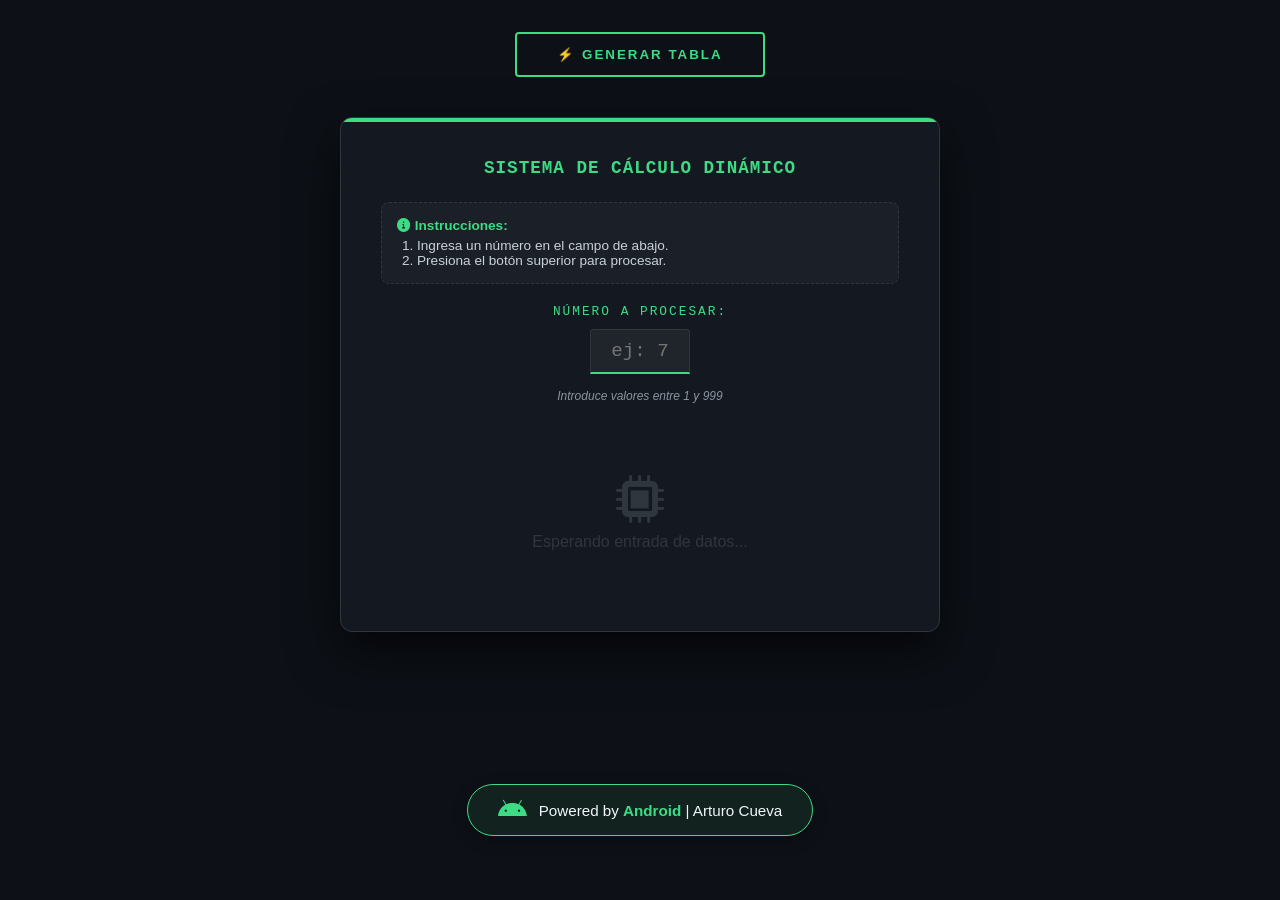
==== index.html @ de46693f "Taller Tablas: parte_9 Experiencia de usuario, mejora de interfaz, index.html para Vercel" ====
<!DOCTYPE html>
<html lang="es">
<head>
    <meta charset="UTF-8">
    <meta name="viewport" content="width=device-width, initial-scale=1.0">
    <title>Android Multiplier System</title>
    <link rel="stylesheet" href="https://cdnjs.cloudflare.com/ajax/libs/font-awesome/6.0.0/css/all.min.css">
    <link rel="stylesheet" href="multiplicar.css">
</head>
<body>

    <header>
        <button class="btn-probar" onclick="generarTablas()">GENERAR TABLA</button>
    </header>

    <main class="container">
        <h1>SISTEMA DE CÁLCULO DINÁMICO</h1>

        <div class="ayuda-sistema">
            <p><i class="fas fa-info-circle"></i> <strong>Instrucciones:</strong></p>
            <ol>
                <li>Ingresa un número en el campo de abajo.</li>
                <li>Presiona el botón superior para procesar.</li>
            </ol>
        </div>

        <div class="input-group">
            <label for="numTabla">NÚMERO A PROCESAR:</label>
            <input type="number" id="numTabla" placeholder="ej: 7" min="1">
            <small id="mensajeAyuda">Introduce valores entre 1 y 999</small>
        </div>

        <div class="tabla" id="contenedorTabla">
            <div class="espera-datos">
                <i class="fas fa-microchip"></i>
                <p>Esperando entrada de datos...</p>
            </div>
        </div>
    </main>

    <footer>
        <div class="footer-box">
            <i class="fab fa-android android-icon"></i>
            <span>Powered by <strong>Android</strong> | Arturo Cueva</span>
        </div>
    </footer>

    <script src="multiplicar.js"></script>
</body>
</html>
---- multiplicar.css ----
:root {
    --bg-dark: #0d1117;
    --card-bg: rgba(22, 27, 34, 0.95); /* Un poco de transparencia para el fondo */
    --accent-green: #3DDC84;
    --accent-glow: rgba(61, 220, 132, 0.3);
    --border: #30363d;
    --text-main: #c9d1d9;
    --text-bright: #f0f6fc;
}

* {
    margin: 0;
    padding: 0;
    box-sizing: border-box;
}

body {
    background-color: var(--bg-dark);
    background-image: 
        linear-gradient(rgba(13, 17, 23, 0.85), rgba(13, 17, 23, 0.85)), 
        url('https://images.unsplash.com/photo-1635070041078-e363dbe005cb?auto=format&fit=crop&q=80&w=1920');
    background-size: cover;
    background-position: center;
    background-attachment: fixed;
    
    color: var(--text-main);
    font-family: 'Segoe UI', Roboto, Helvetica, Arial, sans-serif;
    display: flex;
    flex-direction: column;
    align-items: center;
    padding: 2rem;
    min-height: 100vh;
}

header { margin-bottom: 2.5rem; }

/* Botón con Animación Glow Verde */
.btn-probar {
    background: transparent;
    color: var(--accent-green);
    border: 2px solid var(--accent-green);
    padding: 0.8rem 2.5rem;
    font-weight: bold;
    text-transform: uppercase;
    letter-spacing: 2px;
    cursor: pointer;
    border-radius: 4px;
    position: relative;
    transition: all 0.2s ease;
    animation: glow-soft 2s infinite alternate;
    outline: none;
}

@keyframes glow-green {
    from { box-shadow: 0 0 5px var(--accent-glow); }
    to { box-shadow: 0 0 20px var(--accent-glow); }
}

.btn-probar:hover {
   background: var(--accent-green);
    color: var(--bg-dark);
    transform: scale(1.05);
    /* Activamos el pulso expansivo */
    animation: pulse-border 1.5s infinite;
}

/* Contenedor Principal */
.container {
    background: var(--card-bg);
    border: 1px solid var(--border);
    border-radius: 12px;
    padding: 2.5rem;
    width: 95%;
    max-width: 600px;
    box-shadow: 0 20px 50px rgba(0,0,0,0.7);
    backdrop-filter: blur(8px); /* Aumentamos el desenfoque para estilo moderno */
    position: relative;
    overflow: hidden;
}

/* Barra superior decorativa verde */
.container::after {
    content: "";
    position: absolute;
    top: 0; left: 0; width: 100%; height: 4px;
    background: var(--accent-green);
}

h1 {
    font-family: 'Courier New', monospace;
    font-size: 1.1rem;
    text-align: center;
    margin-bottom: 1.5rem;
    color: var(--accent-green);
    letter-spacing: 1px;
}

/* Filas de la Tabla */
.fila {
    display: flex;
    justify-content: space-between;
    padding: 0.9rem 1.2rem;
    margin-bottom: 0.5rem;
    background: rgba(0,0,0,0.2);
    border-left: 3px solid var(--accent-green);
    border-radius: 0 4px 4px 0;
    transition: all 0.3s ease;
}

.fila:hover {
    background: rgba(71, 255, 154, 0.63);
    transform: translateX(8px);
    border-left-width: 6px;
}

.fila span {
    font-family: 'Courier New', monospace;
    color: var(--text-main);
}

.fila strong {
    color: var(--accent-green);
    font-size: 1.2rem;
    text-shadow: 0 0 10px var(--accent-glow);
}

/* Footer Estilo Cápsula Android */
footer {
    margin-top: auto;
    padding: 2rem;
    width: 100%;
    display: flex;
    justify-content: center;
}

.footer-box {
    display: flex;
    align-items: center;
    gap: 12px;
    background: rgba(61, 220, 132, 0.08);
    padding: 12px 30px;
    border-radius: 50px;
    border: 1px solid var(--accent-green);
    box-shadow: 0 4px 15px rgba(0,0,0,0.3);
}

.android-icon {
    color: var(--accent-green);
    font-size: 1.6rem;
}

.footer-box span {
    font-size: 0.95rem;
    color: var(--text-bright);
}

.footer-box strong {
    color: var(--accent-green);
}

/* Estilo para la caja de texto tecnológica */
.input-group {
    display: flex;
    flex-direction: column;
    align-items: center;
    margin-bottom: 2rem;
    gap: 10px;
}

.input-group label {
    font-family: 'Courier New', monospace;
    font-size: 0.8rem;
    color: var(--accent-green);
    letter-spacing: 2px;
}

.input-group input {
    background: rgba(255, 255, 255, 0.05);
    border: 1px solid var(--border);
    border-bottom: 2px solid var(--accent-green);
    padding: 10px 15px;
    color: white;
    font-family: 'Courier New', monospace;
    font-size: 1.2rem;
    text-align: center;
    width: 100px;
    border-radius: 4px 4px 0 0;
    outline: none;
    transition: all 0.3s ease;
}

.input-group input:focus {
    background: rgba(61, 220, 132, 0.1);
    box-shadow: 0 0 15px var(--accent-glow);
    border-color: var(--accent-green);
}

/* Evitar las flechas por defecto del input number en algunos navegadores */
input::-webkit-outer-spin-button,
input::-webkit-inner-spin-button {
    -webkit-appearance: none;
    margin: 0;
}

/* Estilos de Ayuda y UX */
.ayuda-sistema {
    background: rgba(255, 255, 255, 0.03);
    border: 1px dashed var(--border);
    padding: 15px;
    border-radius: 8px;
    margin-bottom: 20px;
    font-size: 0.85rem;
    text-align: left;
}

.ayuda-sistema p {
    color: var(--accent-green);
    margin-bottom: 5px;
}

.ayuda-sistema ol {
    margin-left: 20px;
    color: var(--text-main);
}

#mensajeAyuda {
    display: block;
    margin-top: 5px;
    font-size: 0.75rem;
    color: #8b949e;
    font-style: italic;
}

.espera-datos {
    text-align: center;
    padding: 40px 0;
    color: var(--border);
}

.espera-datos i {
    font-size: 3rem;
    margin-bottom: 10px;
    display: block;
}

/* Mejorar el botón para que parezca más "clicable" */
.btn-probar::before {
    content: "⚡ ";
}

/* Efecto al hacer clic (Active) */
.btn-probar:active {
    transform: scale(0.95);
    box-shadow: 0 0 30px var(--accent-green);
}

/* --- Animaciones --- */

/* 1. Brillo constante para que el usuario sepa que es interactivo */
@keyframes glow-soft {
    from { box-shadow: 0 0 5px rgba(61, 220, 132, 0.2); }
    to { box-shadow: 0 0 15px rgba(61, 220, 132, 0.5); }
}

/* 2. El Pulso que resalta al interactuar */
@keyframes pulse-border {
    0% {
        box-shadow: 0 0 0 0 rgba(61, 220, 132, 0.7);
    }
    70% {
        /* La sombra se expande y se desvanece */
        box-shadow: 0 0 0 15px rgba(61, 220, 132, 0);
    }
    100% {
        box-shadow: 0 0 0 0 rgba(61, 220, 132, 0);
    }
}
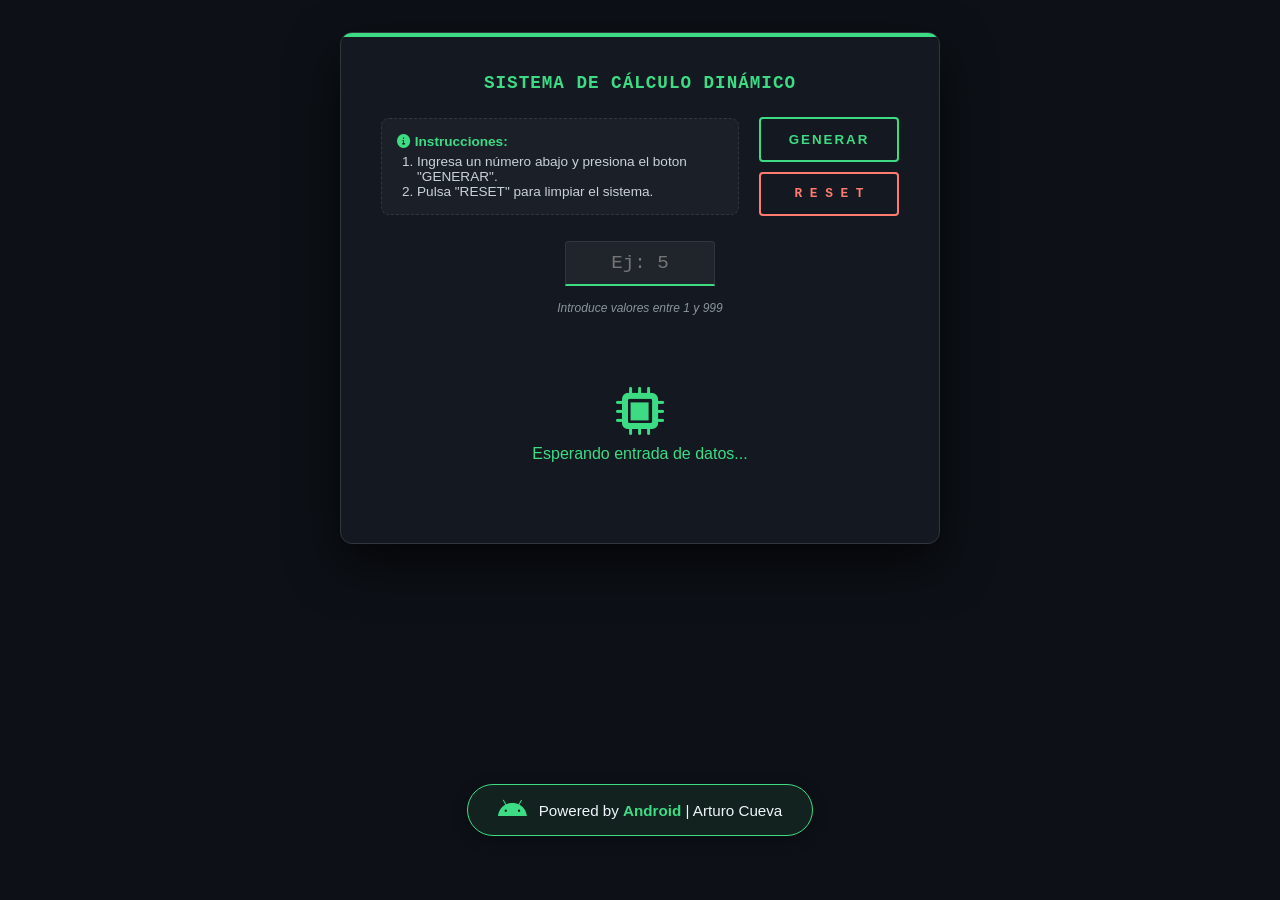
==== commit f951fd39: "Taller Tablas: ajuste de posicion de botones, se agrega boton reinicio" ====
--- a/index.html
+++ b/index.html
@@ -9,24 +9,28 @@
 </head>
 <body>
 
-    <header>
-        <button class="btn-probar" onclick="generarTablas()">GENERAR TABLA</button>
-    </header>
-
     <main class="container">
         <h1>SISTEMA DE CÁLCULO DINÁMICO</h1>
 
-        <div class="ayuda-sistema">
-            <p><i class="fas fa-info-circle"></i> <strong>Instrucciones:</strong></p>
-            <ol>
-                <li>Ingresa un número en el campo de abajo.</li>
-                <li>Presiona el botón superior para procesar.</li>
-            </ol>
+        <div class="instrucciones-wrapper">
+            <div class="ayuda-sistema">
+                <p><i class="fas fa-info-circle"></i> <strong>Instrucciones:</strong></p>
+                <ol>
+                    <li>Ingresa un número abajo y presiona el boton "GENERAR".</li>
+                    <li>Pulsa "RESET" para limpiar el sistema.</li>
+                </ol>
+            </div>
+            
+            <div class="boton-accion-principal">
+                <button class="btn-probar" onclick="generarTablas()">Generar</button>
+                <button class="btn-reiniciar" onclick="reiniciarSistema()">R e s e t</button>
+            </div>
         </div>
 
         <div class="input-group">
-            <label for="numTabla">NÚMERO A PROCESAR:</label>
-            <input type="number" id="numTabla" placeholder="ej: 7" min="1">
+            <div class="controles-superiores">
+                <input type="number" id="numTabla" placeholder="Ej: 5" min="1">
+            </div>
             <small id="mensajeAyuda">Introduce valores entre 1 y 999</small>
         </div>
 
--- a/multiplicar.css
+++ b/multiplicar.css
@@ -245,7 +245,7 @@
 
 /* Mejorar el botón para que parezca más "clicable" */
 .btn-probar::before {
-    content: "⚡ ";
+    content: " ";
 }
 
 /* Efecto al hacer clic (Active) */
@@ -274,4 +274,96 @@
     100% {
         box-shadow: 0 0 0 0 rgba(61, 220, 132, 0);
     }
-}+}
+
+/* --- Alineación del Input y Botón --- */
+.controles-superiores {
+    display: flex;
+    gap: 10px;
+    justify-content: center;
+    width: 100%;
+}
+
+.input-group input {
+    width: 150px; /* Un poco más ancho para balancear con el botón */
+}
+
+/* --- Botón Reiniciar (Rojo) --- */
+.controles-inferiores {
+    margin-top: 2rem;
+    display: flex;
+    justify-content: center;
+    border-top: 1px solid var(--border);
+    padding-top: 1.5rem;
+}
+
+.btn-reiniciar {
+    background: transparent;
+    color: #ff7b72; /* Rojo suave estilo GitHub/Android */
+    border: 2px solid #ff7b72;
+    padding: 0.6rem 1.5rem;
+    font-weight: bold;
+    text-transform: uppercase;
+    cursor: pointer;
+    border-radius: 4px;
+    transition: all 0.3s ease;
+    font-family: 'Courier New', monospace;
+    font-size: 0.8rem;
+}
+
+.btn-reiniciar:hover {
+    background: #ff7b72;
+    color: white;
+    box-shadow: 0 0 20px rgba(255, 123, 114, 0.4);
+    animation: pulse-red 1.5s infinite;
+}
+
+@keyframes pulse-red {
+    0% { box-shadow: 0 0 0 0 rgba(255, 123, 114, 0.7); }
+    70% { box-shadow: 0 0 0 10px rgba(255, 123, 114, 0); }
+    100% { box-shadow: 0 0 0 0 rgba(255, 123, 114, 0); }
+}
+
+/* --- Alineación de Instrucciones a la Izquierda y Botón a la Derecha --- */
+.instrucciones-wrapper {
+    display: flex;
+    align-items: center; /* Centra verticalmente el botón con respecto al texto */
+    justify-content: space-between; /* Separa los elementos a los extremos */
+    gap: 20px;
+    margin-bottom: 25px;
+    width: 100%;
+}
+
+.instrucciones-wrapper .ayuda-sistema {
+    flex: 1; /* Hace que las instrucciones ocupen el espacio sobrante */
+    margin-bottom: 0; /* Quitamos el margen inferior que tenía antes */
+    text-align: left;
+}
+
+/* Busca y reemplaza estas secciones en tu archivo CSS */
+
+.boton-accion-principal {
+    display: flex;
+    flex-direction: column;
+    gap: 10px;
+    flex-shrink: 0;
+}
+
+/* Ajuste para que ambos botones midan lo mismo */
+.btn-probar, .btn-reiniciar {
+    width: 140px; /* Tamaño fijo para simetría */
+    padding: 0.8rem 0; /* Ajuste de padding vertical */
+    text-align: center;
+    display: flex;
+    justify-content: center;
+    align-items: center;
+}
+
+/* Corrección del icono del microchip (asegúrate de que no tenga color 'border' invisible) */
+.espera-datos {
+    text-align: center;
+    padding: 40px 0;
+    color: var(--accent-green); /* Cambiado de var(--border) a verde para que se vea */
+}
+
+/* El resto de tus animaciones y estilos se mantienen igual */
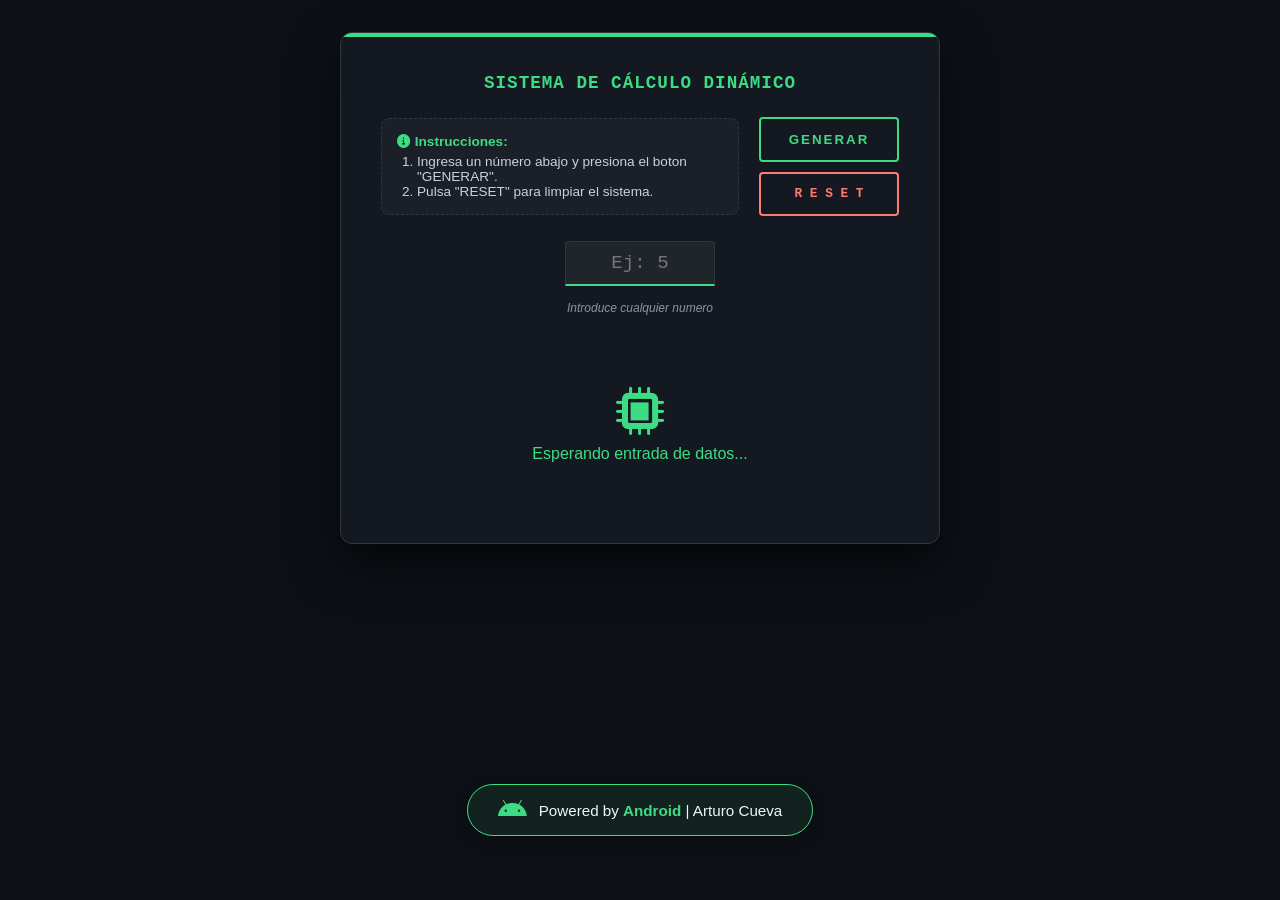
==== commit d2936163: "Taller Tablas: ajuste de mensaje" ====
--- a/index.html
+++ b/index.html
@@ -31,7 +31,7 @@
             <div class="controles-superiores">
                 <input type="number" id="numTabla" placeholder="Ej: 5" min="1">
             </div>
-            <small id="mensajeAyuda">Introduce valores entre 1 y 999</small>
+            <small id="mensajeAyuda">Introduce cualquier numero</small>
         </div>
 
         <div class="tabla" id="contenedorTabla">
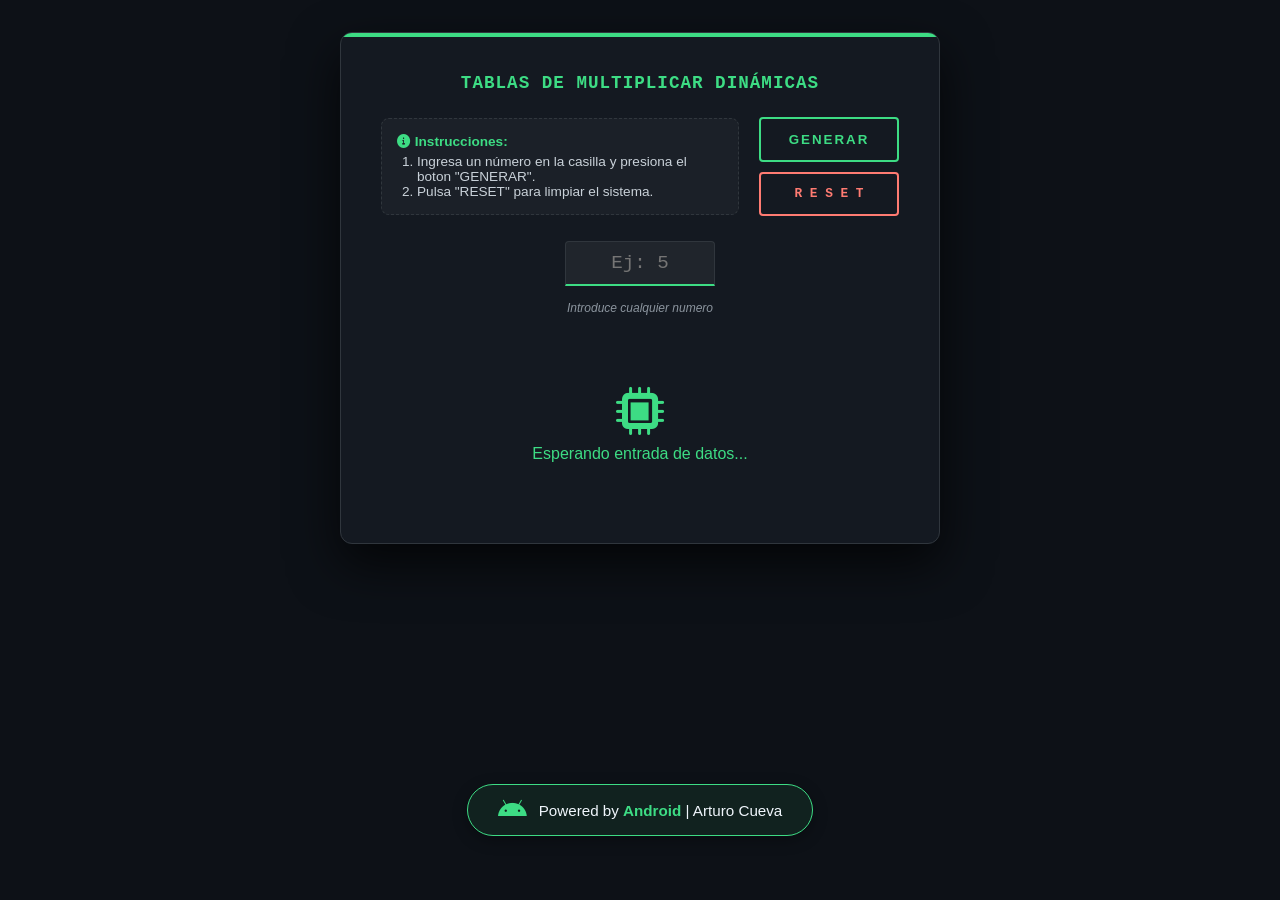
==== commit 05ca749c: "Taller Tablas: actualizacion de texto instrucciones" ====
--- a/index.html
+++ b/index.html
@@ -3,20 +3,20 @@
 <head>
     <meta charset="UTF-8">
     <meta name="viewport" content="width=device-width, initial-scale=1.0">
-    <title>Android Multiplier System</title>
+    <title>Tablas de multiplicar dinamicas con JS</title>
     <link rel="stylesheet" href="https://cdnjs.cloudflare.com/ajax/libs/font-awesome/6.0.0/css/all.min.css">
     <link rel="stylesheet" href="multiplicar.css">
 </head>
 <body>
 
     <main class="container">
-        <h1>SISTEMA DE CÁLCULO DINÁMICO</h1>
+        <h1>TABLAS DE MULTIPLICAR DINÁMICAS</h1>
 
         <div class="instrucciones-wrapper">
             <div class="ayuda-sistema">
                 <p><i class="fas fa-info-circle"></i> <strong>Instrucciones:</strong></p>
                 <ol>
-                    <li>Ingresa un número abajo y presiona el boton "GENERAR".</li>
+                    <li>Ingresa un número en la casilla y presiona el boton "GENERAR".</li>
                     <li>Pulsa "RESET" para limpiar el sistema.</li>
                 </ol>
             </div>
